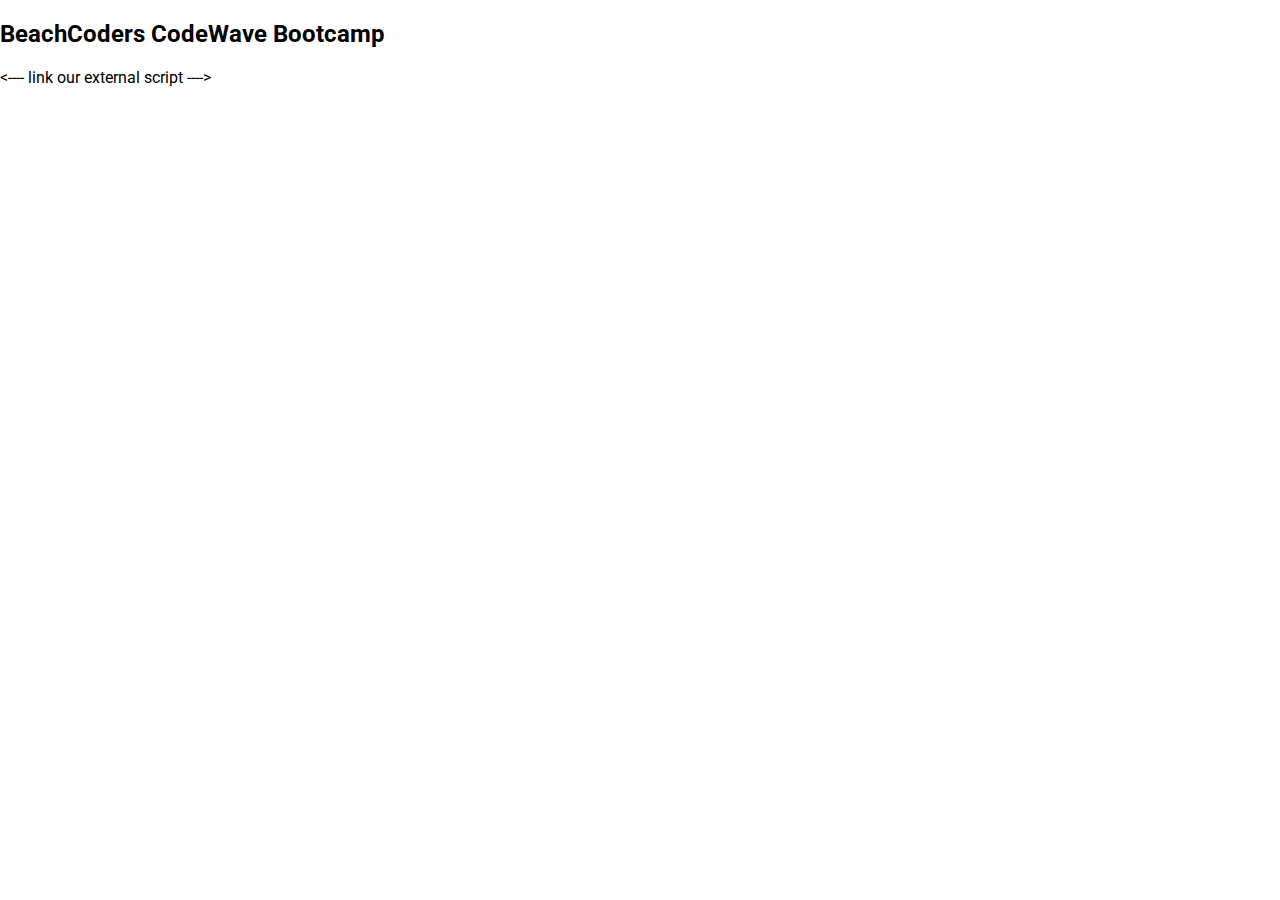
==== basic-functions/basic-function.html @ f4c9019d "final day commit" ====
<!DOCTYPE HTML>

<head>
  <link href="style.css" rel="stylesheet">
  <h2>BeachCoders CodeWave Bootcamp</h2> 
</head>

<body>
  <---- link our external script ---->
  <script src="script.js"></script>
</body>

</html>
---- basic-functions/style.css ----
@import url('https://fonts.googleapis.com/css?family=Roboto');
.grid-2{
    display: grid;
    grid-template-columns: repeat(2,1fr);
}
.vl {
    border-left: 6px solid black;
  height: 500px;
  position: absolute;
  left: 45%;
  margin-left: -4px;
  top: 13%;
}
body{
    margin: 0;
    padding: 0;
    font-family: 'Roboto', sans-serif;
    background-color white;
    color: black;
}
h2,.white{
    color:black;
}
a{
    color: black;
    text-decoration: none;
}
/* section 1 */
.section-1{
    padding-top: 40vh;
    text-align: center;
}
.section-1 p{
    font-size: 1.1rem;
    padding-bottom: 10px;
    margin:0;
}
.section-1 h2{
    font-size: 1.7rem;
    margin-bottom: 10px;
}
.section-1 a{
    font-size: 1.5rem;
    padding: 10px;
}
/* section 2 */
.section-2{
    padding-top: 10vh;
    width: 70%;
}
.section-2 h2{
    font-size: 1.7rem;
    margin-bottom: 10px;
}
.section-2 p{
    font-size: 1.1rem;
    padding-bottom: 10px;
    margin:0;
}
.section-2 a{
    display: block;
    padding: 5px;
    font-size: 1.2rem;
    padding-left: 0;
    width: 100px;
}
/* animations / utilities */
.section-2 a:hover{
    font-size: 1.3rem;
    color: cyan;
    cursor: pointer;
    transition: 0.2s;
}
.section-1 a:hover{
    color:cyan;
    cursor: pointer;
    transition: 0.3s;
}
.white:hover{
    position: relative;
    padding-left: 10px;
}
@media screen and (max-width: 600px) {
  .vl {
    visibility: hidden;
    clear: both;
    float: left;
    margin: 10px auto 5px 20px;
    width: 28%;
    display: none;
  }
}
/* media queres */
@media(max-width:780px){
    .grid-2{
        grid-template-columns: 1fr;
    }
    .section-1{
        padding:0;
        padding-top: 5rem;
    }
    .section-2{
        padding: 0;
        padding-left: 1.5rem;
        padding-top: 2rem;
    }
}
New
10:13
/* global */
@import url('https://fonts.googleapis.com/css?family=Roboto');
.grid-2{
    display: grid;
    grid-template-columns: repeat(2,1fr);
}
.vl {
    border-left: 6px solid black;
  height: 500px;
  position: absolute;
  left: 45%;
  margin-left: -4px;
  top: 13%;
}
body{
    margin: 0;
    padding: 0;
    font-family: 'Roboto', sans-serif;
    background-color white;
    color: black;
}
h2,.white{
    color:black;
}
a{
    color: black;
    text-decoration: none;
}
/* section 1 */
.section-1{
    padding-top: 40vh;
    text-align: center;
}
.section-1 p{
    font-size: 1.1rem;
    padding-bottom: 10px;
    margin:0;
}
.section-1 h2{
    font-size: 1.7rem;
    margin-bottom: 10px;
}
.section-1 a{
    font-size: 1.5rem;
    padding: 10px;
}
/* section 2 */
.section-2{
    padding-top: 10vh;
    width: 70%;
}
.section-2 h2{
    font-size: 1.7rem;
    margin-bottom: 10px;
}
.section-2 p{
    font-size: 1.1rem;
    padding-bottom: 10px;
    margin:0;
}
.section-2 a{
    display: block;
    padding: 5px;
    font-size: 1.2rem;
    padding-left: 0;
    width: 100px;
}
/* animations / utilities */
.section-2 a:hover{
    font-size: 1.3rem;
    color: cyan;
    cursor: pointer;
    transition: 0.2s;
}
.section-1 a:hover{
    color:cyan;
    cursor: pointer;
    transition: 0.3s;
}
.white:hover{
    position: relative;
    padding-left: 10px;
}
/* media queres */
@media(max-width:780px){
    .grid-2{
        grid-template-columns: 1fr;
    }
    .section-1{
        padding:0;
        padding-top: 5rem;
    }
    .section-2{
        padding: 0;
        padding-left: 1.5rem;
        padding-top: 2rem;
    }
}
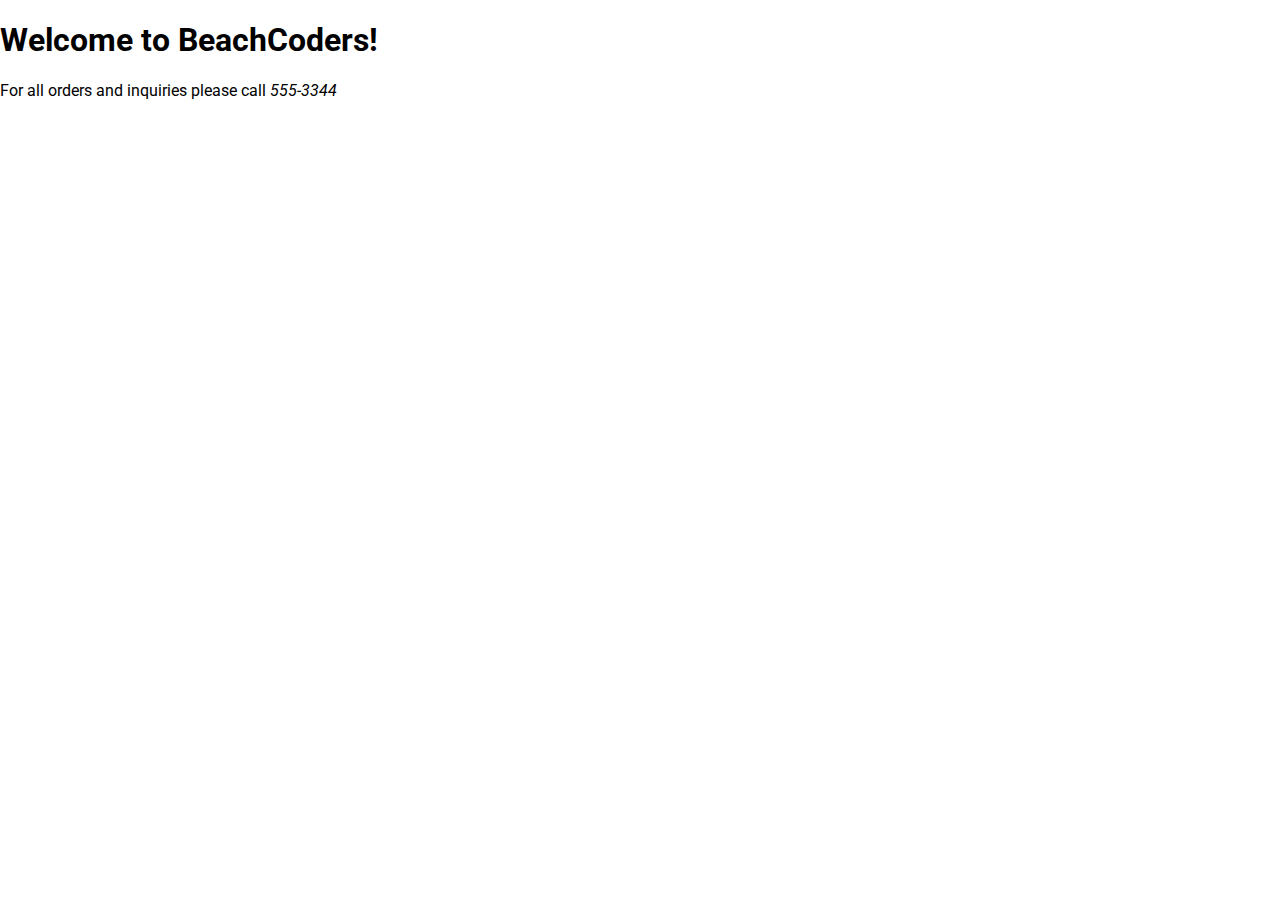
==== commit 3f9470e4: "update" ====
--- a/basic-functions/basic-function.html
+++ b/basic-functions/basic-function.html
@@ -1,13 +1,29 @@
-<!DOCTYPE HTML>
 
-<head>
-  <link href="style.css" rel="stylesheet">
-  <h2>BeachCoders CodeWave Bootcamp</h2> 
-</head>
+<!DOCTYPE html>
+<html>
+  <head>
+    <title>BeachCoders</title>
+    <link rel="stylesheet" href="css/c01.css" />
+  </head>
+  <body>
+    <h1>Welcome to BeachCoders!</h1>
+    <script>
+    var today = new Date();
+    var hourNow = today.getHours();
+    var greeting;
 
-<body>
-  <---- link our external script ---->
-  <script src="script.js"></script>
-</body>
+    if (hourNow > 18) {
+        greeting = 'Good evening!';
+    } else if (hourNow > 12) {
+        greeting = 'Good afternoon!';
+    } else if (hourNow > 0) {
+        greeting = 'Good morning!';
+    } else {
+        greeting = 'Welcome!';
+    }
 
+    document.write('<h3>' + greeting + 'Welcome to Beach Coders!'  '</h3>');
+</script>
+    <p>For all orders and inquiries please call <em>555-3344</em></p>
+  </body>
 </html>
--- a/basic-functions/css/c01.css
+++ b/basic-functions/css/c01.css
@@ -0,0 +1,207 @@
+@import url('https://fonts.googleapis.com/css?family=Roboto');
+.grid-2{
+    display: grid;
+    grid-template-columns: repeat(2,1fr);
+}
+.vl {
+    border-left: 6px solid black;
+  height: 500px;
+  position: absolute;
+  left: 45%;
+  margin-left: -4px;
+  top: 13%;
+}
+body{
+    margin: 0;
+    padding: 0;
+    font-family: 'Roboto', sans-serif;
+    background-color white;
+    color: black;
+}
+h2,.white{
+    color:black;
+}
+a{
+    color: black;
+    text-decoration: none;
+}
+/* section 1 */
+.section-1{
+    padding-top: 40vh;
+    text-align: center;
+}
+.section-1 p{
+    font-size: 1.1rem;
+    padding-bottom: 10px;
+    margin:0;
+}
+.section-1 h2{
+    font-size: 1.7rem;
+    margin-bottom: 10px;
+}
+.section-1 a{
+    font-size: 1.5rem;
+    padding: 10px;
+}
+/* section 2 */
+.section-2{
+    padding-top: 10vh;
+    width: 70%;
+}
+.section-2 h2{
+    font-size: 1.7rem;
+    margin-bottom: 10px;
+}
+.section-2 p{
+    font-size: 1.1rem;
+    padding-bottom: 10px;
+    margin:0;
+}
+.section-2 a{
+    display: block;
+    padding: 5px;
+    font-size: 1.2rem;
+    padding-left: 0;
+    width: 100px;
+}
+/* animations / utilities */
+.section-2 a:hover{
+    font-size: 1.3rem;
+    color: cyan;
+    cursor: pointer;
+    transition: 0.2s;
+}
+.section-1 a:hover{
+    color:cyan;
+    cursor: pointer;
+    transition: 0.3s;
+}
+.white:hover{
+    position: relative;
+    padding-left: 10px;
+}
+@media screen and (max-width: 600px) {
+  .vl {
+    visibility: hidden;
+    clear: both;
+    float: left;
+    margin: 10px auto 5px 20px;
+    width: 28%;
+    display: none;
+  }
+}
+/* media queres */
+@media(max-width:780px){
+    .grid-2{
+        grid-template-columns: 1fr;
+    }
+    .section-1{
+        padding:0;
+        padding-top: 5rem;
+    }
+    .section-2{
+        padding: 0;
+        padding-left: 1.5rem;
+        padding-top: 2rem;
+    }
+}
+New
+10:13
+/* global */
+@import url('https://fonts.googleapis.com/css?family=Roboto');
+.grid-2{
+    display: grid;
+    grid-template-columns: repeat(2,1fr);
+}
+.vl {
+    border-left: 6px solid black;
+  height: 500px;
+  position: absolute;
+  left: 45%;
+  margin-left: -4px;
+  top: 13%;
+}
+body{
+    margin: 0;
+    padding: 0;
+    font-family: 'Roboto', sans-serif;
+    background-color white;
+    color: black;
+}
+h2,.white{
+    color:black;
+}
+a{
+    color: black;
+    text-decoration: none;
+}
+/* section 1 */
+.section-1{
+    padding-top: 40vh;
+    text-align: center;
+}
+.section-1 p{
+    font-size: 1.1rem;
+    padding-bottom: 10px;
+    margin:0;
+}
+.section-1 h2{
+    font-size: 1.7rem;
+    margin-bottom: 10px;
+}
+.section-1 a{
+    font-size: 1.5rem;
+    padding: 10px;
+}
+/* section 2 */
+.section-2{
+    padding-top: 10vh;
+    width: 70%;
+}
+.section-2 h2{
+    font-size: 1.7rem;
+    margin-bottom: 10px;
+}
+.section-2 p{
+    font-size: 1.1rem;
+    padding-bottom: 10px;
+    margin:0;
+}
+.section-2 a{
+    display: block;
+    padding: 5px;
+    font-size: 1.2rem;
+    padding-left: 0;
+    width: 100px;
+}
+/* animations / utilities */
+.section-2 a:hover{
+    font-size: 1.3rem;
+    color: cyan;
+    cursor: pointer;
+    transition: 0.2s;
+}
+.section-1 a:hover{
+    color:cyan;
+    cursor: pointer;
+    transition: 0.3s;
+}
+.white:hover{
+    position: relative;
+    padding-left: 10px;
+}
+/* media queres */
+@media(max-width:780px){
+    .grid-2{
+        grid-template-columns: 1fr;
+    }
+    .section-1{
+        padding:0;
+        padding-top: 5rem;
+    }
+    .section-2{
+        padding: 0;
+        padding-left: 1.5rem;
+        padding-top: 2rem;
+    }
+}